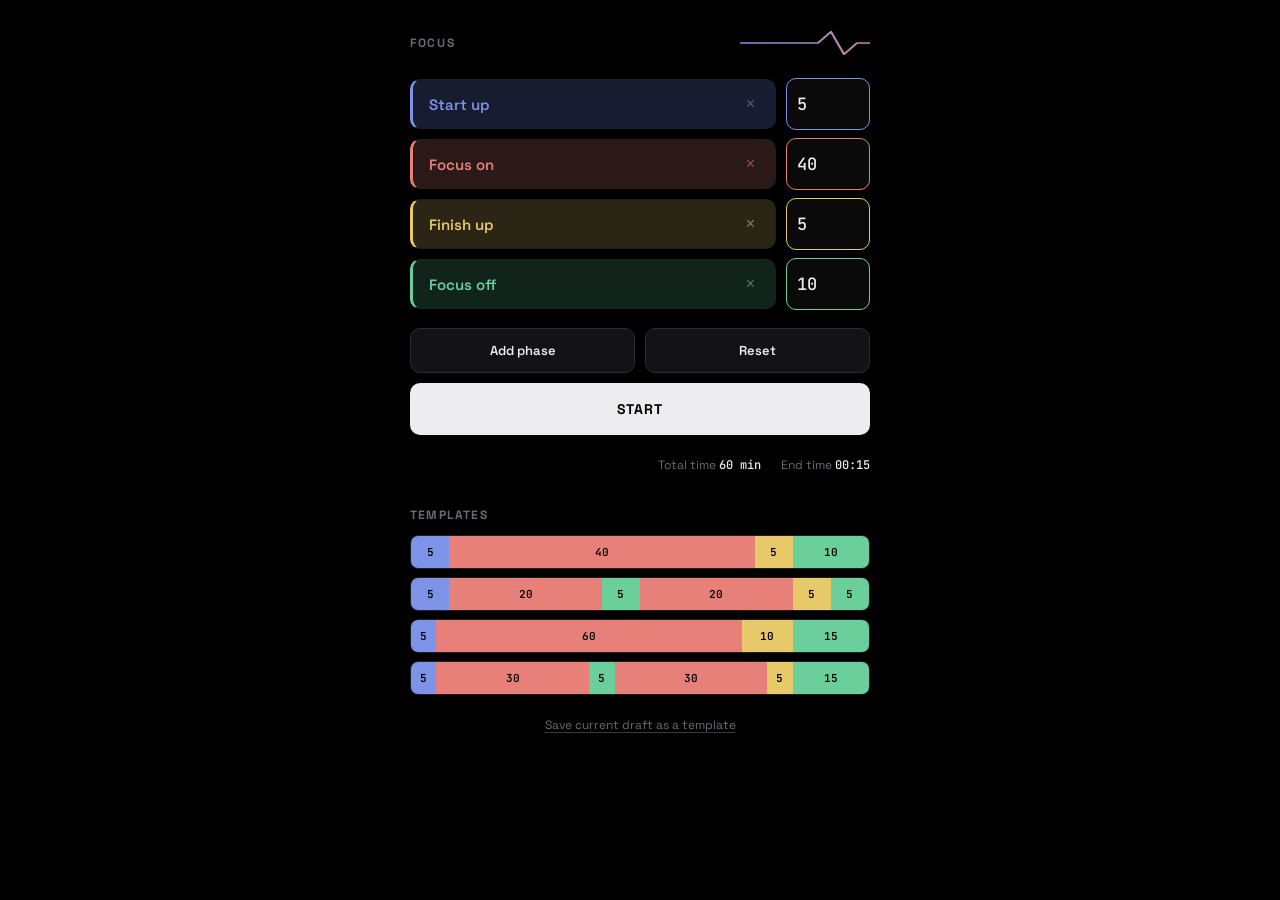
==== index.html @ ac678bc1 "Add files via upload" ====
<!DOCTYPE html>
<html lang="nl">
<head>
<meta charset="UTF-8">
<meta name="viewport" content="width=device-width, initial-scale=1.0">
<title>Focus — Instellen</title>
<link rel="preconnect" href="https://fonts.googleapis.com">
<link href="https://fonts.googleapis.com/css2?family=Space+Grotesk:wght@400;500;600;700&family=JetBrains+Mono:wght@400;500;600;700&display=swap" rel="stylesheet">
<link rel="stylesheet" href="style.css">
</head>
<body>

<div class="app">
  <header>
    <span class="brand">Focus</span>
    <div class="pulse-wrap" id="pulseWrap">
      <svg viewBox="0 0 200 32" preserveAspectRatio="none">
        <defs>
          <linearGradient id="pg" x1="0" y1="0" x2="1" y2="0">
            <stop offset="0%" stop-color="#7c93e8"/>
            <stop offset="35%" stop-color="#e8807a"/>
            <stop offset="65%" stop-color="#e8c96a"/>
            <stop offset="100%" stop-color="#6bcf9b"/>
          </linearGradient>
        </defs>
        <path d="M0,16 L60,16 L70,4 L80,28 L90,16 L200,16 L260,16 L270,4 L280,28 L290,16 L400,16"
          fill="none" stroke="url(#pg)" stroke-width="1.8" stroke-linecap="round" stroke-linejoin="round"/>
      </svg>
    </div>
  </header>

  <div class="row-list" id="phases"></div>

  <div class="actions">
    <button class="btn" id="addBtn">Add phase</button>
    <button class="btn" id="resetBtn">Reset</button>
  </div>

  <button class="btn-primary" id="startBtn">Start</button>

  <div class="summary">
    <span>Total time <strong id="totalMin">60 min</strong></span>
    <span>End time <strong id="endTime">--:--</strong></span>
  </div>

  <div class="section-title">Templates</div>
  <div id="templates"></div>
  <button class="save-template" id="saveTplBtn">Save current draft as a template</button>
</div>

<script src="shared.js"></script>
<script src="setup.js"></script>
</body>
</html>
---- style.css ----
:root {
  --bg: #000000;
  --surface: #0a0a0a;
  --surface-2: #131316;
  --border: #1e1e22;
  --border-active: #2c2c31;
  --text: #ededef;
  --text-dim: #6b6b70;
  --text-faint: #3a3a3e;

  --c-startup: #7c93e8;
  --c-startup-bg: #171c30;
  --c-focus: #e8807a;
  --c-focus-bg: #2b1917;
  --c-finish: #e8c96a;
  --c-finish-bg: #2b2515;
  --c-off: #6bcf9b;
  --c-off-bg: #11241b;
}

* { box-sizing: border-box; margin: 0; padding: 0; }

html, body {
  background: var(--bg);
  min-height: 100vh;
  min-height: 100dvh;
  width: 100%;
}

body {
  font-family: 'Space Grotesk', system-ui, sans-serif;
  color: var(--text);
  display: flex;
  justify-content: center;
  padding: 28px 16px 48px;
}

.app { width: 100%; max-width: 460px; }

header {
  display: flex;
  align-items: center;
  justify-content: space-between;
  margin-bottom: 20px;
}

.brand {
  font-size: 12px;
  font-weight: 700;
  letter-spacing: 0.14em;
  color: var(--text-dim);
  text-transform: uppercase;
  text-decoration: none;
}

.pulse-wrap { width: 130px; height: 30px; overflow: hidden; }
.pulse-wrap svg { width: 200%; height: 100%; display: block; animation: pulse-scroll 3.4s linear infinite; }
.pulse-wrap.urgent svg { animation-duration: 1.1s; }
@keyframes pulse-scroll { from { transform: translateX(0); } to { transform: translateX(-50%); } }
@media (prefers-reduced-motion: reduce) { .pulse-wrap svg { animation: none; } }

/* ---- Rows shared shape ---- */
.row-list { display: flex; flex-direction: column; gap: 8px; margin-bottom: 18px; }

/* ---- Setup page: editable phase rows ---- */
.phase { display: grid; grid-template-columns: 1fr 84px; gap: 10px; align-items: center; }

.phase-label {
  background: var(--stage-bg);
  border: 1px solid var(--border);
  border-left: 3px solid var(--stage-color);
  border-radius: 10px;
  padding: 14px 16px;
  font-weight: 600;
  font-size: 15px;
  color: var(--stage-color);
  display: flex;
  align-items: center;
  justify-content: space-between;
  gap: 8px;
}

.phase-label select {
  background: transparent; border: none; color: var(--stage-color);
  font-family: 'Space Grotesk', sans-serif; font-weight: 600; font-size: 15px;
  cursor: pointer; appearance: none; -webkit-appearance: none; width: 100%;
}
.phase-label select:focus-visible { outline: 2px solid var(--stage-color); outline-offset: 2px; border-radius: 4px; }
.phase-label select option { background: #111; color: #eee; }

.remove-btn { background: transparent; border: none; color: var(--stage-color); opacity: 0.55; font-size: 16px; cursor: pointer; line-height: 1; padding: 2px 4px; }
.remove-btn:hover { opacity: 1; }

.minutes-field {
  background: var(--surface); border: 1px solid var(--stage-color); border-radius: 10px;
  display: flex; align-items: center; padding: 0 10px; height: 52px;
}
.minutes-field input {
  width: 100%; background: transparent; border: none; color: var(--text);
  font-family: 'JetBrains Mono', monospace; font-size: 17px; font-weight: 500; text-align: left;
}
.minutes-field input:focus { outline: none; }
.minutes-field input::-webkit-outer-spin-button, .minutes-field input::-webkit-inner-spin-button { -webkit-appearance: none; margin: 0; }
.minutes-field input[type=number] { -moz-appearance: textfield; }

/* ---- Timer page: running stage rows ---- */
.stage {
  display: grid; grid-template-columns: 1fr auto; align-items: center;
  background: var(--surface); border: 1px solid var(--border); border-radius: 10px;
  padding: 14px 14px 14px 16px; border-left: 3px solid transparent;
  transition: border-color 0.25s ease, background 0.25s ease;
}
.stage.done { opacity: 0.42; }
.stage.done .label { text-decoration: line-through; }
.stage.active { border-left-color: var(--stage-color); background: var(--stage-bg); border-color: var(--border-active); }

.phase[data-type="startup"], .stage[data-type="startup"] { --stage-color: var(--c-startup); --stage-bg: var(--c-startup-bg); }
.phase[data-type="focus"],   .stage[data-type="focus"]   { --stage-color: var(--c-focus);   --stage-bg: var(--c-focus-bg); }
.phase[data-type="finish"],  .stage[data-type="finish"]  { --stage-color: var(--c-finish);  --stage-bg: var(--c-finish-bg); }
.phase[data-type="off"],     .stage[data-type="off"]     { --stage-color: var(--c-off);     --stage-bg: var(--c-off-bg); }

.label { font-weight: 500; font-size: 15px; color: var(--stage-color, var(--text-dim)); }
.stage.done .label { color: var(--text-dim); }
.stage:not(.active):not(.done) .label { color: var(--text-dim); }

.controls { display: flex; align-items: center; gap: 10px; }
.step-btn {
  width: 26px; height: 26px; border-radius: 6px; border: 1px solid var(--border-active);
  background: transparent; color: var(--text-dim); font-size: 15px; line-height: 1; cursor: pointer;
  display: flex; align-items: center; justify-content: center; transition: background 0.15s ease, color 0.15s ease;
}
.step-btn:hover { background: var(--surface-2); color: var(--text); }
.step-btn:focus-visible { outline: 2px solid var(--stage-color, #7c93e8); outline-offset: 2px; }
.step-btn:disabled { opacity: 0.25; cursor: default; }

.time { font-family: 'JetBrains Mono', monospace; font-variant-numeric: tabular-nums; font-size: 15px; font-weight: 500; width: 58px; text-align: center; color: var(--text); }
.stage.done .time { color: var(--text-dim); }

.check { width: 26px; height: 26px; display: flex; align-items: center; justify-content: center; color: var(--c-off); }

/* ---- Buttons ---- */
.actions { display: grid; grid-template-columns: 1fr 1fr; gap: 10px; margin-bottom: 10px; }
.btn {
  padding: 13px; border-radius: 10px; border: 1px solid var(--border-active);
  background: var(--surface-2); color: var(--text); font-family: 'Space Grotesk', sans-serif;
  font-weight: 600; font-size: 13px; cursor: pointer; transition: background 0.15s ease;
}
.btn:hover { background: #1a1a1e; }
.btn:focus-visible { outline: 2px solid var(--text-dim); outline-offset: 2px; }

.btn-primary {
  width: 100%; padding: 17px; border-radius: 10px; border: none;
  background: var(--text); color: #000; font-family: 'Space Grotesk', sans-serif;
  font-weight: 700; font-size: 14px; letter-spacing: 0.08em; text-transform: uppercase;
  cursor: pointer; margin-bottom: 22px;
}
.btn-primary:hover { background: #cfcfd2; }
.btn-primary:focus-visible { outline: 2px solid var(--c-focus); outline-offset: 2px; }
.btn-primary:disabled { opacity: 0.6; cursor: default; }

.btn-primary.running { background: transparent; color: var(--c-focus); border: 1px solid var(--c-focus); }

/* ---- Summary ---- */
.summary { display: flex; justify-content: flex-end; gap: 20px; font-size: 12px; color: var(--text-dim); margin-bottom: 34px; }
.summary strong { font-family: 'JetBrains Mono', monospace; color: var(--text); font-weight: 500; }

/* ---- Templates ---- */
.section-title { font-size: 12px; font-weight: 700; letter-spacing: 0.1em; text-transform: uppercase; color: var(--text-dim); margin-bottom: 12px; }
.template { display: flex; height: 34px; border-radius: 8px; overflow: hidden; margin-bottom: 8px; cursor: pointer; border: 1px solid var(--border); transition: border-color 0.15s ease, transform 0.1s ease; }
.template:hover { border-color: var(--border-active); }
.template:active { transform: scale(0.995); }
.template-seg { display: flex; align-items: center; justify-content: center; font-family: 'JetBrains Mono', monospace; font-size: 11px; font-weight: 600; color: #000; white-space: nowrap; overflow: hidden; }
.template-seg[data-type="startup"] { background: var(--c-startup); }
.template-seg[data-type="focus"]   { background: var(--c-focus); }
.template-seg[data-type="finish"]  { background: var(--c-finish); }
.template-seg[data-type="off"]     { background: var(--c-off); }

.save-template {
  width: 100%; background: transparent; border: none; color: var(--text-dim);
  font-family: 'Space Grotesk', sans-serif; font-size: 12px; text-align: center;
  padding: 14px 0 0; cursor: pointer; text-decoration: underline;
  text-decoration-color: var(--text-faint); text-underline-offset: 3px;
}
.save-template:hover { color: var(--text); }

.empty-note {
  background: var(--surface); border: 1px solid var(--border); border-radius: 10px;
  padding: 16px; font-size: 13px; color: var(--text-dim); margin-bottom: 18px; text-align: center;
}
.empty-note a { color: var(--c-startup); }
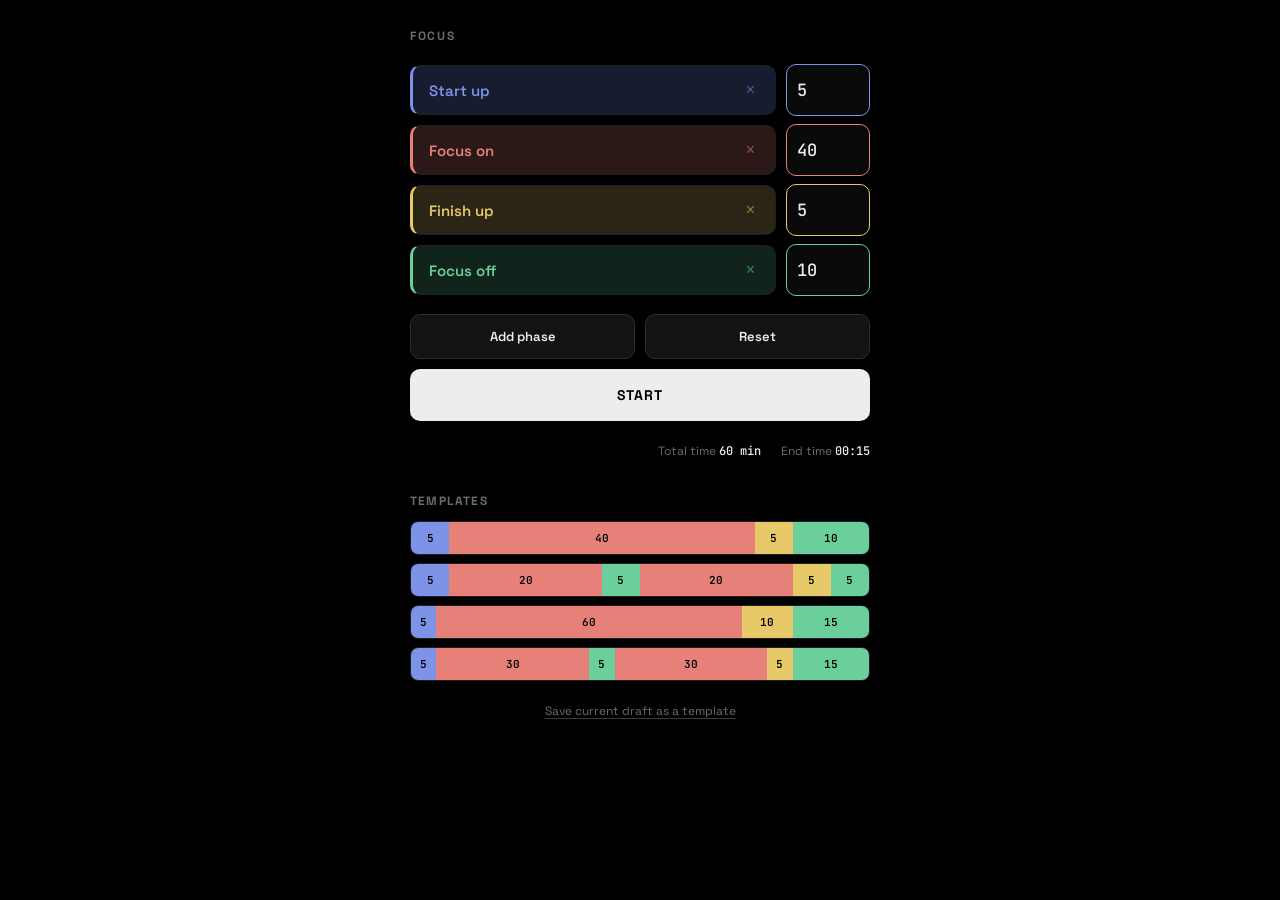
==== commit e599ecc7: "Update index.html" ====
--- a/index.html
+++ b/index.html
@@ -3,52 +3,452 @@
 <head>
 <meta charset="UTF-8">
 <meta name="viewport" content="width=device-width, initial-scale=1.0">
-<title>Focus — Instellen</title>
+<title>Focus</title>
 <link rel="preconnect" href="https://fonts.googleapis.com">
 <link href="https://fonts.googleapis.com/css2?family=Space+Grotesk:wght@400;500;600;700&family=JetBrains+Mono:wght@400;500;600;700&display=swap" rel="stylesheet">
-<link rel="stylesheet" href="style.css">
+<style>
+  :root {
+    --bg: #000000;
+    --surface: #0a0a0a;
+    --surface-2: #131316;
+    --border: #1e1e22;
+    --border-active: #2c2c31;
+    --text: #ededef;
+    --text-dim: #6b6b70;
+    --text-faint: #3a3a3e;
+    --c-startup: #7c93e8;
+    --c-startup-bg: #171c30;
+    --c-focus: #e8807a;
+    --c-focus-bg: #2b1917;
+    --c-finish: #e8c96a;
+    --c-finish-bg: #2b2515;
+    --c-off: #6bcf9b;
+    --c-off-bg: #11241b;
+  }
+  * { box-sizing: border-box; margin: 0; padding: 0; }
+  html, body {
+    background: var(--bg);
+    min-height: 100vh;
+    min-height: 100dvh;
+    width: 100%;
+  }
+  body {
+    font-family: 'Space Grotesk', system-ui, sans-serif;
+    color: var(--text);
+    display: flex;
+    justify-content: center;
+    padding: 28px 16px 48px;
+  }
+  .app { width: 100%; max-width: 460px; }
+  .view[hidden] { display: none; }
+  header {
+    display: flex;
+    align-items: center;
+    justify-content: space-between;
+    margin-bottom: 20px;
+  }
+  .brand {
+    font-size: 12px;
+    font-weight: 700;
+    letter-spacing: 0.14em;
+    color: var(--text-dim);
+    text-transform: uppercase;
+    background: none;
+    border: none;
+    cursor: default;
+    font-family: inherit;
+  }
+  .row-list { display: flex; flex-direction: column; gap: 8px; margin-bottom: 18px; }
+  .phase { display: grid; grid-template-columns: 1fr 84px; gap: 10px; align-items: center; }
+  .phase-label {
+    background: var(--stage-bg); border: 1px solid var(--border); border-left: 3px solid var(--stage-color);
+    border-radius: 10px; padding: 14px 16px; font-weight: 600; font-size: 15px; color: var(--stage-color);
+    display: flex; align-items: center; justify-content: space-between; gap: 8px;
+  }
+  .phase-label select {
+    background: transparent; border: none; color: var(--stage-color);
+    font-family: 'Space Grotesk', sans-serif; font-weight: 600; font-size: 15px;
+    cursor: pointer; appearance: none; -webkit-appearance: none; width: 100%;
+  }
+  .phase-label select:focus-visible { outline: 2px solid var(--stage-color); outline-offset: 2px; border-radius: 4px; }
+  .phase-label select option { background: #111; color: #eee; }
+  .remove-btn { background: transparent; border: none; color: var(--stage-color); opacity: 0.55; font-size: 16px; cursor: pointer; line-height: 1; padding: 2px 4px; }
+  .remove-btn:hover { opacity: 1; }
+  .minutes-field {
+    background: var(--surface); border: 1px solid var(--stage-color); border-radius: 10px;
+    display: flex; align-items: center; padding: 0 10px; height: 52px;
+  }
+  .minutes-field input {
+    width: 100%; background: transparent; border: none; color: var(--text);
+    font-family: 'JetBrains Mono', monospace; font-size: 17px; font-weight: 500; text-align: left;
+  }
+  .minutes-field input:focus { outline: none; }
+  .minutes-field input::-webkit-outer-spin-button, .minutes-field input::-webkit-inner-spin-button { -webkit-appearance: none; margin: 0; }
+  .minutes-field input[type=number] { -moz-appearance: textfield; }
+  .stage {
+    display: grid; grid-template-columns: 1fr auto; align-items: center;
+    background: var(--surface); border: 1px solid var(--border); border-radius: 10px;
+    padding: 14px 14px 14px 16px; border-left: 3px solid transparent;
+    transition: border-color 0.25s ease, background 0.25s ease;
+  }
+  .stage.done { opacity: 0.42; }
+  .stage.done .label { text-decoration: line-through; }
+  .stage.active { border-left-color: var(--stage-color); background: var(--stage-bg); border-color: var(--border-active); }
+  .phase[data-type="startup"], .stage[data-type="startup"] { --stage-color: var(--c-startup); --stage-bg: var(--c-startup-bg); }
+  .phase[data-type="focus"],   .stage[data-type="focus"]   { --stage-color: var(--c-focus);   --stage-bg: var(--c-focus-bg); }
+  .phase[data-type="finish"],  .stage[data-type="finish"]  { --stage-color: var(--c-finish);  --stage-bg: var(--c-finish-bg); }
+  .phase[data-type="off"],     .stage[data-type="off"]     { --stage-color: var(--c-off);     --stage-bg: var(--c-off-bg); }
+  .label { font-weight: 500; font-size: 15px; color: var(--stage-color, var(--text-dim)); }
+  .stage.done .label { color: var(--text-dim); }
+  .stage:not(.active):not(.done) .label { color: var(--text-dim); }
+  .controls { display: flex; align-items: center; gap: 10px; }
+  .step-btn {
+    width: 26px; height: 26px; border-radius: 6px; border: 1px solid var(--border-active);
+    background: transparent; color: var(--text-dim); font-size: 15px; line-height: 1; cursor: pointer;
+    display: flex; align-items: center; justify-content: center; transition: background 0.15s ease, color 0.15s ease;
+  }
+  .step-btn:hover { background: var(--surface-2); color: var(--text); }
+  .step-btn:focus-visible { outline: 2px solid var(--stage-color, #7c93e8); outline-offset: 2px; }
+  .step-btn:disabled { opacity: 0.25; cursor: default; }
+  .time { font-family: 'JetBrains Mono', monospace; font-variant-numeric: tabular-nums; font-size: 15px; font-weight: 500; width: 58px; text-align: center; color: var(--text); }
+  .stage.done .time { color: var(--text-dim); }
+  .check { width: 26px; height: 26px; display: flex; align-items: center; justify-content: center; color: var(--c-off); }
+  .actions { display: grid; grid-template-columns: 1fr 1fr; gap: 10px; margin-bottom: 10px; }
+  .btn {
+    padding: 13px; border-radius: 10px; border: 1px solid var(--border-active);
+    background: var(--surface-2); color: var(--text); font-family: 'Space Grotesk', sans-serif;
+    font-weight: 600; font-size: 13px; cursor: pointer; transition: background 0.15s ease;
+  }
+  .btn:hover { background: #1a1a1e; }
+  .btn:focus-visible { outline: 2px solid var(--text-dim); outline-offset: 2px; }
+  .btn-primary {
+    width: 100%; padding: 17px; border-radius: 10px; border: none;
+    background: var(--text); color: #000; font-family: 'Space Grotesk', sans-serif;
+    font-weight: 700; font-size: 14px; letter-spacing: 0.08em; text-transform: uppercase;
+    cursor: pointer; margin-bottom: 22px;
+  }
+  .btn-primary:hover { background: #cfcfd2; }
+  .btn-primary:focus-visible { outline: 2px solid var(--c-focus); outline-offset: 2px; }
+  .summary { display: flex; justify-content: flex-end; gap: 20px; font-size: 12px; color: var(--text-dim); margin-bottom: 34px; }
+  .summary strong { font-family: 'JetBrains Mono', monospace; color: var(--text); font-weight: 500; }
+  .section-title { font-size: 12px; font-weight: 700; letter-spacing: 0.1em; text-transform: uppercase; color: var(--text-dim); margin-bottom: 12px; }
+  .template { display: flex; height: 34px; border-radius: 8px; overflow: hidden; margin-bottom: 8px; cursor: pointer; border: 1px solid var(--border); transition: border-color 0.15s ease, transform 0.1s ease; }
+  .template:hover { border-color: var(--border-active); }
+  .template:active { transform: scale(0.995); }
+  .template-seg { display: flex; align-items: center; justify-content: center; font-family: 'JetBrains Mono', monospace; font-size: 11px; font-weight: 600; color: #000; white-space: nowrap; overflow: hidden; }
+  .template-seg[data-type="startup"] { background: var(--c-startup); }
+  .template-seg[data-type="focus"]   { background: var(--c-focus); }
+  .template-seg[data-type="finish"]  { background: var(--c-finish); }
+  .template-seg[data-type="off"]     { background: var(--c-off); }
+  .save-template {
+    width: 100%; background: transparent; border: none; color: var(--text-dim);
+    font-family: 'Space Grotesk', sans-serif; font-size: 12px; text-align: center;
+    padding: 14px 0 0; cursor: pointer; text-decoration: underline;
+    text-decoration-color: var(--text-faint); text-underline-offset: 3px;
+  }
+  .save-template:hover { color: var(--text); }
+</style>
 </head>
 <body>
-
-<div class="app">
+<div id="setupView" class="app view">
   <header>
     <span class="brand">Focus</span>
-    <div class="pulse-wrap" id="pulseWrap">
-      <svg viewBox="0 0 200 32" preserveAspectRatio="none">
-        <defs>
-          <linearGradient id="pg" x1="0" y1="0" x2="1" y2="0">
-            <stop offset="0%" stop-color="#7c93e8"/>
-            <stop offset="35%" stop-color="#e8807a"/>
-            <stop offset="65%" stop-color="#e8c96a"/>
-            <stop offset="100%" stop-color="#6bcf9b"/>
-          </linearGradient>
-        </defs>
-        <path d="M0,16 L60,16 L70,4 L80,28 L90,16 L200,16 L260,16 L270,4 L280,28 L290,16 L400,16"
-          fill="none" stroke="url(#pg)" stroke-width="1.8" stroke-linecap="round" stroke-linejoin="round"/>
-      </svg>
-    </div>
   </header>
-
   <div class="row-list" id="phases"></div>
-
   <div class="actions">
     <button class="btn" id="addBtn">Add phase</button>
     <button class="btn" id="resetBtn">Reset</button>
   </div>
-
   <button class="btn-primary" id="startBtn">Start</button>
-
   <div class="summary">
     <span>Total time <strong id="totalMin">60 min</strong></span>
     <span>End time <strong id="endTime">--:--</strong></span>
   </div>
-
   <div class="section-title">Templates</div>
   <div id="templates"></div>
   <button class="save-template" id="saveTplBtn">Save current draft as a template</button>
 </div>
-
-<script src="shared.js"></script>
-<script src="setup.js"></script>
+<div id="timerView" class="app view" hidden>
+  <header>
+    <span class="brand">Focus</span>
+  </header>
+  <div class="row-list" id="stages"></div>
+  <button class="btn-primary" id="stopBtn">Stop</button>
+  <div class="summary">
+    <span>Resterend <strong id="totalLeft">00:00</strong></span>
+    <span>Eindtijd <strong id="timerEndTime">--:--</strong></span>
+  </div>
+</div>
+<script>
+(function () {
+  const LABELS = { startup: 'Start up', focus: 'Focus on', finish: 'Finish up', off: 'Focus off' };
+  const TYPES = ['startup', 'focus', 'finish', 'off'];
+  const DEFAULT_PHASES = [
+    { type: 'startup', minutes: 5 },
+    { type: 'focus',   minutes: 40 },
+    { type: 'finish',  minutes: 5 },
+    { type: 'off',     minutes: 10 }
+  ];
+  const TEMPLATES = [
+    [ {type:'startup',minutes:5}, {type:'focus',minutes:40}, {type:'finish',minutes:5}, {type:'off',minutes:10} ],
+    [ {type:'startup',minutes:5}, {type:'focus',minutes:20}, {type:'off',minutes:5}, {type:'focus',minutes:20}, {type:'finish',minutes:5}, {type:'off',minutes:5} ],
+    [ {type:'startup',minutes:5}, {type:'focus',minutes:60}, {type:'finish',minutes:10}, {type:'off',minutes:15} ],
+    [ {type:'startup',minutes:5}, {type:'focus',minutes:30}, {type:'off',minutes:5}, {type:'focus',minutes:30}, {type:'finish',minutes:5}, {type:'off',minutes:15} ]
+  ];
+  function fmt(sec) {
+    sec = Math.max(0, Math.round(sec));
+    const m = Math.floor(sec / 60);
+    const s = sec % 60;
+    return String(m).padStart(2, '0') + ':' + String(s).padStart(2, '0');
+  }
+  function endTimeString(totalSeconds) {
+    const end = new Date(Date.now() + totalSeconds * 1000);
+    return String(end.getHours()).padStart(2, '0') + ':' + String(end.getMinutes()).padStart(2, '0');
+  }
+  // ---- Geluid ----
+  // De AudioContext wordt uitsluitend aangemaakt binnen de klik-handler van
+  // de Start-knop hieronder: dat is een echte gebruikersinteractie, dus de
+  // browser staat geluid toe. Omdat er geen paginanavigatie meer plaatsvindt,
+  // blijft die toestemming geldig voor de rest van de sessie.
+  let audioCtx = null;
+  function playChime(kind) {
+    if (!audioCtx) return;
+    if (audioCtx.state === 'suspended') audioCtx.resume();
+    const base = 110;
+    const partials = [
+      { ratio: 1.00, amp: 1.00, decay: 2.2 },
+      { ratio: 2.01, amp: 0.50, decay: 1.7 },
+      { ratio: 2.76, amp: 0.28, decay: 1.4 },
+      { ratio: 3.41, amp: 0.14, decay: 1.1 },
+      { ratio: 4.24, amp: 0.07, decay: 0.85 }
+    ];
+    const masterGain = kind === 'done' ? 0.24 : 0.18;
+    const start = audioCtx.currentTime;
+    const durationScale = kind === 'done' ? 1.6 : 1.0;
+    const attack = 0.09;
+    partials.forEach(p => {
+      const osc = audioCtx.createOscillator();
+      const gain = audioCtx.createGain();
+      const decay = p.decay * durationScale;
+      osc.type = 'sine';
+      osc.frequency.value = base * p.ratio;
+      gain.gain.setValueAtTime(0, start);
+      gain.gain.linearRampToValueAtTime(masterGain * p.amp, start + attack);
+      gain.gain.exponentialRampToValueAtTime(0.0001, start + attack + decay);
+      osc.connect(gain);
+      gain.connect(audioCtx.destination);
+      osc.start(start);
+      osc.stop(start + attack + decay + 0.05);
+    });
+  }
+  // ---- Instelscherm ----
+  let phases = DEFAULT_PHASES.map(p => ({ ...p }));
+  let templates = TEMPLATES.map(t => t.map(p => ({ ...p })));
+  const setupView = document.getElementById('setupView');
+  const timerView = document.getElementById('timerView');
+  const phasesEl = document.getElementById('phases');
+  const templatesEl = document.getElementById('templates');
+  const totalMinEl = document.getElementById('totalMin');
+  const endTimeEl = document.getElementById('endTime');
+  function totalMinutes(list) {
+    return list.reduce((sum, p) => sum + (p.minutes || 0), 0);
+  }
+  function renderPhases() {
+    phasesEl.innerHTML = '';
+    phases.forEach((p, i) => {
+      const row = document.createElement('div');
+      row.className = 'phase';
+      row.dataset.type = p.type;
+      const labelBox = document.createElement('div');
+      labelBox.className = 'phase-label';
+      const select = document.createElement('select');
+      TYPES.forEach(t => {
+        const opt = document.createElement('option');
+        opt.value = t;
+        opt.textContent = LABELS[t];
+        if (t === p.type) opt.selected = true;
+        select.appendChild(opt);
+      });
+      select.onchange = (e) => { phases[i].type = e.target.value; renderPhases(); };
+      const removeBtn = document.createElement('button');
+      removeBtn.className = 'remove-btn';
+      removeBtn.innerHTML = '&times;';
+      removeBtn.setAttribute('aria-label', 'Fase verwijderen');
+      removeBtn.onclick = () => { phases.splice(i, 1); renderPhases(); };
+      labelBox.appendChild(select);
+      if (phases.length > 1) labelBox.appendChild(removeBtn);
+      const field = document.createElement('div');
+      field.className = 'minutes-field';
+      const input = document.createElement('input');
+      input.type = 'number';
+      input.min = '0';
+      input.value = p.minutes;
+      input.setAttribute('aria-label', LABELS[p.type] + ' in minuten');
+      input.oninput = (e) => {
+        phases[i].minutes = Math.max(0, parseInt(e.target.value || '0', 10));
+        updateSetupSummary();
+      };
+      field.appendChild(input);
+      row.appendChild(labelBox);
+      row.appendChild(field);
+      phasesEl.appendChild(row);
+    });
+    updateSetupSummary();
+  }
+  function updateSetupSummary() {
+    const total = totalMinutes(phases);
+    totalMinEl.textContent = total + ' min';
+    endTimeEl.textContent = endTimeString(total * 60);
+  }
+  function renderTemplates() {
+    templatesEl.innerHTML = '';
+    templates.forEach((tpl) => {
+      const row = document.createElement('div');
+      row.className = 'template';
+      tpl.forEach(seg => {
+        const s = document.createElement('div');
+        s.className = 'template-seg';
+        s.dataset.type = seg.type;
+        s.style.flex = String(Math.max(seg.minutes, 1));
+        s.textContent = seg.minutes;
+        row.appendChild(s);
+      });
+      row.title = tpl.map(s => LABELS[s.type] + ' ' + s.minutes + 'm').join(' → ');
+      row.onclick = () => { phases = tpl.map(s => ({ ...s })); renderPhases(); };
+      templatesEl.appendChild(row);
+    });
+  }
+  document.getElementById('addBtn').onclick = () => {
+    phases.push({ type: 'focus', minutes: 25 });
+    renderPhases();
+  };
+  document.getElementById('resetBtn').onclick = () => {
+    phases = DEFAULT_PHASES.map(p => ({ ...p }));
+    renderPhases();
+  };
+  document.getElementById('saveTplBtn').onclick = () => {
+    templates.push(phases.map(p => ({ ...p })));
+    renderTemplates();
+  };
+  // ---- Timerscherm ----
+  let stages = [];
+  let tickHandle = null;
+  const stagesEl = document.getElementById('stages');
+  const totalLeftEl = document.getElementById('totalLeft');
+  const timerEndTimeEl = document.getElementById('timerEndTime');
+  const stopBtn = document.getElementById('stopBtn');
+  function activeIndex() {
+    return stages.findIndex(s => !s.done);
+  }
+  function totalRemaining() {
+    return stages.reduce((sum, s) => sum + (s.done ? 0 : s.remaining), 0);
+  }
+  function renderTimer() {
+    stagesEl.innerHTML = '';
+    const idx = activeIndex();
+    stages.forEach((s, i) => {
+      const row = document.createElement('div');
+      row.className = 'stage' + (s.done ? ' done' : '') + (i === idx ? ' active' : '');
+      row.dataset.type = s.type;
+      const label = document.createElement('span');
+      label.className = 'label';
+      label.textContent = LABELS[s.type];
+      const controls = document.createElement('div');
+      controls.className = 'controls';
+      if (s.done) {
+        const check = document.createElement('span');
+        check.className = 'check';
+        check.innerHTML = '&#10003;';
+        controls.appendChild(check);
+      } else {
+        const minus = document.createElement('button');
+        minus.className = 'step-btn';
+        minus.textContent = '−';
+        minus.setAttribute('aria-label', 'Minuut eraf');
+        minus.disabled = s.remaining <= 0;
+        minus.onclick = () => adjust(i, -60);
+        const time = document.createElement('span');
+        time.className = 'time';
+        time.textContent = fmt(s.remaining);
+        const plus = document.createElement('button');
+        plus.className = 'step-btn';
+        plus.textContent = '+';
+        plus.setAttribute('aria-label', 'Minuut erbij');
+        plus.onclick = () => adjust(i, 60);
+        controls.appendChild(minus);
+        controls.appendChild(time);
+        controls.appendChild(plus);
+      }
+      row.appendChild(label);
+      row.appendChild(controls);
+      stagesEl.appendChild(row);
+    });
+    totalLeftEl.textContent = fmt(totalRemaining());
+    timerEndTimeEl.textContent = endTimeString(totalRemaining());
+    if (idx === -1) {
+      stopInterval();
+      stopBtn.textContent = 'Nieuwe sessie';
+    }
+  }
+  function adjust(i, deltaSec) {
+    const s = stages[i];
+    s.remaining = Math.max(0, s.remaining + deltaSec);
+    s.duration = Math.max(s.duration, s.remaining);
+    renderTimer();
+  }
+  function tick() {
+    const idx = activeIndex();
+    if (idx === -1) { stopInterval(); return; }
+    const s = stages[idx];
+    s.remaining -= 1;
+    if (s.remaining <= 0) {
+      s.remaining = 0;
+      s.done = true;
+      const nextIdx = activeIndex();
+      playChime(nextIdx === -1 ? 'done' : 'next');
+    }
+    renderTimer();
+  }
+  function startInterval() {
+    if (tickHandle) clearInterval(tickHandle);
+    tickHandle = setInterval(tick, 1000);
+  }
+  function stopInterval() {
+    if (tickHandle) clearInterval(tickHandle);
+    tickHandle = null;
+  }
+  function showTimerView() {
+    stages = phases.map(p => ({
+      type: p.type,
+      duration: p.minutes * 60,
+      remaining: p.minutes * 60,
+      done: false
+    }));
+    stopBtn.textContent = 'Stop';
+    setupView.hidden = true;
+    timerView.hidden = false;
+    renderTimer();
+    startInterval();
+  }
+  function showSetupView() {
+    stopInterval();
+    timerView.hidden = true;
+    setupView.hidden = false;
+    renderPhases();
+  }
+  document.getElementById('startBtn').onclick = () => {
+    // Wordt aangemaakt binnen deze klik-handler: dit is een echte
+    // gebruikersinteractie, dus geluid wordt vanaf hier toegestaan.
+    if (!audioCtx) {
+      audioCtx = new (window.AudioContext || window.webkitAudioContext)();
+    }
+    if (audioCtx.state === 'suspended') audioCtx.resume();
+    showTimerView();
+  };
+  stopBtn.onclick = showSetupView;
+  renderPhases();
+  renderTemplates();
+})();
+</script>
 </body>
 </html>
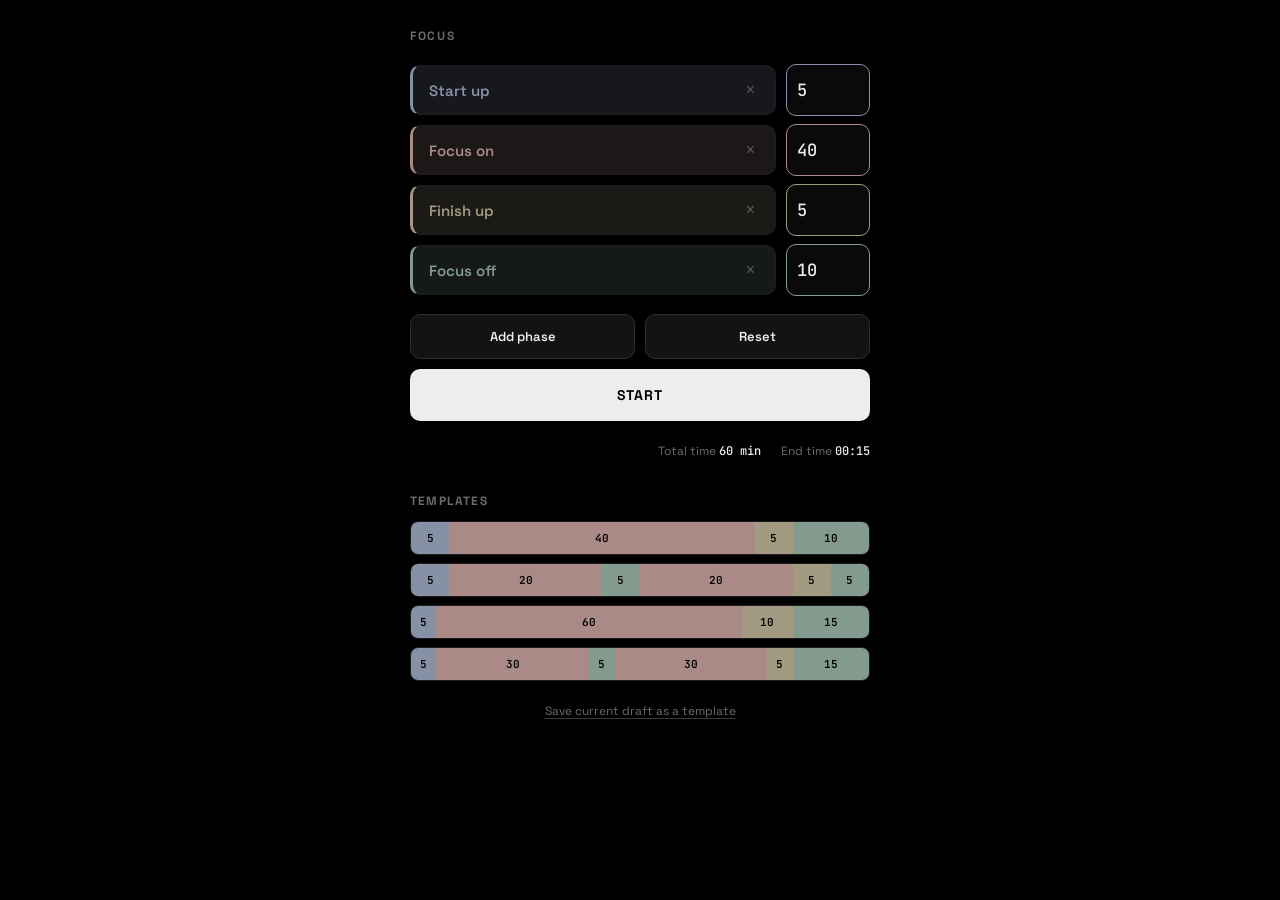
==== commit 307e6ca4: "Gedempte, donkerdere fasekleuren Co-Authored-By: Claude Sonnet 5.5 <noreply@anthropic.com> Claude-Se" ====
--- a/index.html
+++ b/index.html
@@ -16,14 +16,14 @@
     --text: #ededef;
     --text-dim: #6b6b70;
     --text-faint: #3a3a3e;
-    --c-startup: #7c93e8;
-    --c-startup-bg: #171c30;
-    --c-focus: #e8807a;
-    --c-focus-bg: #2b1917;
-    --c-finish: #e8c96a;
-    --c-finish-bg: #2b2515;
-    --c-off: #6bcf9b;
-    --c-off-bg: #11241b;
+    --c-startup: #8791a6;
+    --c-startup-bg: #16181d;
+    --c-focus: #a98a86;
+    --c-focus-bg: #1c1818;
+    --c-finish: #a39a82;
+    --c-finish-bg: #1b1a16;
+    --c-off: #839a8e;
+    --c-off-bg: #151a18;
   }
   * { box-sizing: border-box; margin: 0; padding: 0; }
   html, body {
@@ -108,7 +108,7 @@
     display: flex; align-items: center; justify-content: center; transition: background 0.15s ease, color 0.15s ease;
   }
   .step-btn:hover { background: var(--surface-2); color: var(--text); }
-  .step-btn:focus-visible { outline: 2px solid var(--stage-color, #7c93e8); outline-offset: 2px; }
+  .step-btn:focus-visible { outline: 2px solid var(--stage-color, #8791a6); outline-offset: 2px; }
   .step-btn:disabled { opacity: 0.25; cursor: default; }
   .time { font-family: 'JetBrains Mono', monospace; font-variant-numeric: tabular-nums; font-size: 15px; font-weight: 500; width: 58px; text-align: center; color: var(--text); }
   .stage.done .time { color: var(--text-dim); }
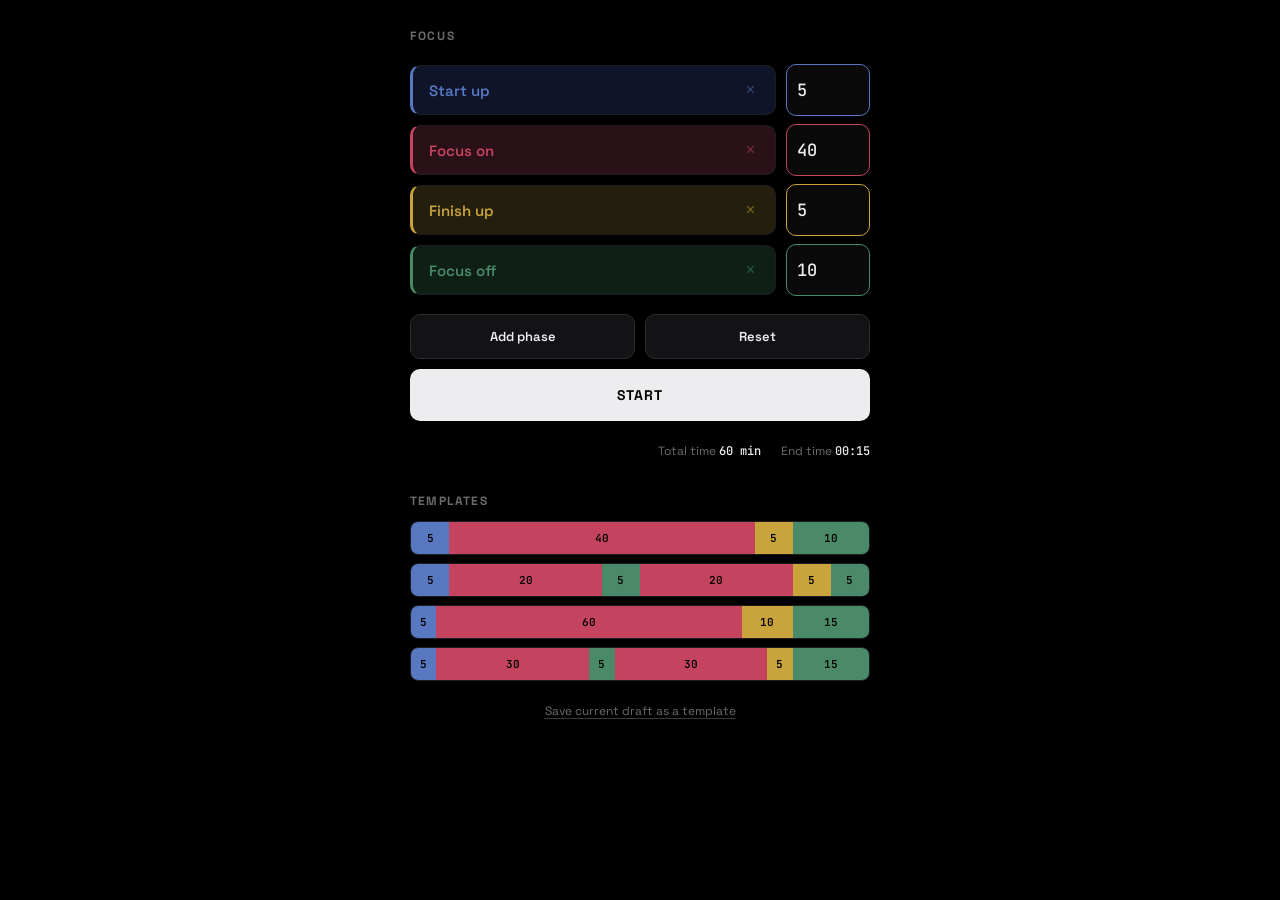
==== commit 034746e2: "Fasekleuren: nachtblauw, kersenrood, mosterdgeel, dennengroen Co-Authored-By: Claude Sonnet 5.5 <nor" ====
--- a/index.html
+++ b/index.html
@@ -16,14 +16,14 @@
     --text: #ededef;
     --text-dim: #6b6b70;
     --text-faint: #3a3a3e;
-    --c-startup: #8791a6;
-    --c-startup-bg: #16181d;
-    --c-focus: #a98a86;
-    --c-focus-bg: #1c1818;
-    --c-finish: #a39a82;
-    --c-finish-bg: #1b1a16;
-    --c-off: #839a8e;
-    --c-off-bg: #151a18;
+    --c-startup: #5878c2;
+    --c-startup-bg: #0f1428;
+    --c-focus: #c4445f;
+    --c-focus-bg: #2a1118;
+    --c-finish: #c9a43c;
+    --c-finish-bg: #241e0d;
+    --c-off: #4a8a68;
+    --c-off-bg: #0e1f16;
   }
   * { box-sizing: border-box; margin: 0; padding: 0; }
   html, body {
@@ -108,7 +108,7 @@
     display: flex; align-items: center; justify-content: center; transition: background 0.15s ease, color 0.15s ease;
   }
   .step-btn:hover { background: var(--surface-2); color: var(--text); }
-  .step-btn:focus-visible { outline: 2px solid var(--stage-color, #8791a6); outline-offset: 2px; }
+  .step-btn:focus-visible { outline: 2px solid var(--stage-color, #5878c2); outline-offset: 2px; }
   .step-btn:disabled { opacity: 0.25; cursor: default; }
   .time { font-family: 'JetBrains Mono', monospace; font-variant-numeric: tabular-nums; font-size: 15px; font-weight: 500; width: 58px; text-align: center; color: var(--text); }
   .stage.done .time { color: var(--text-dim); }
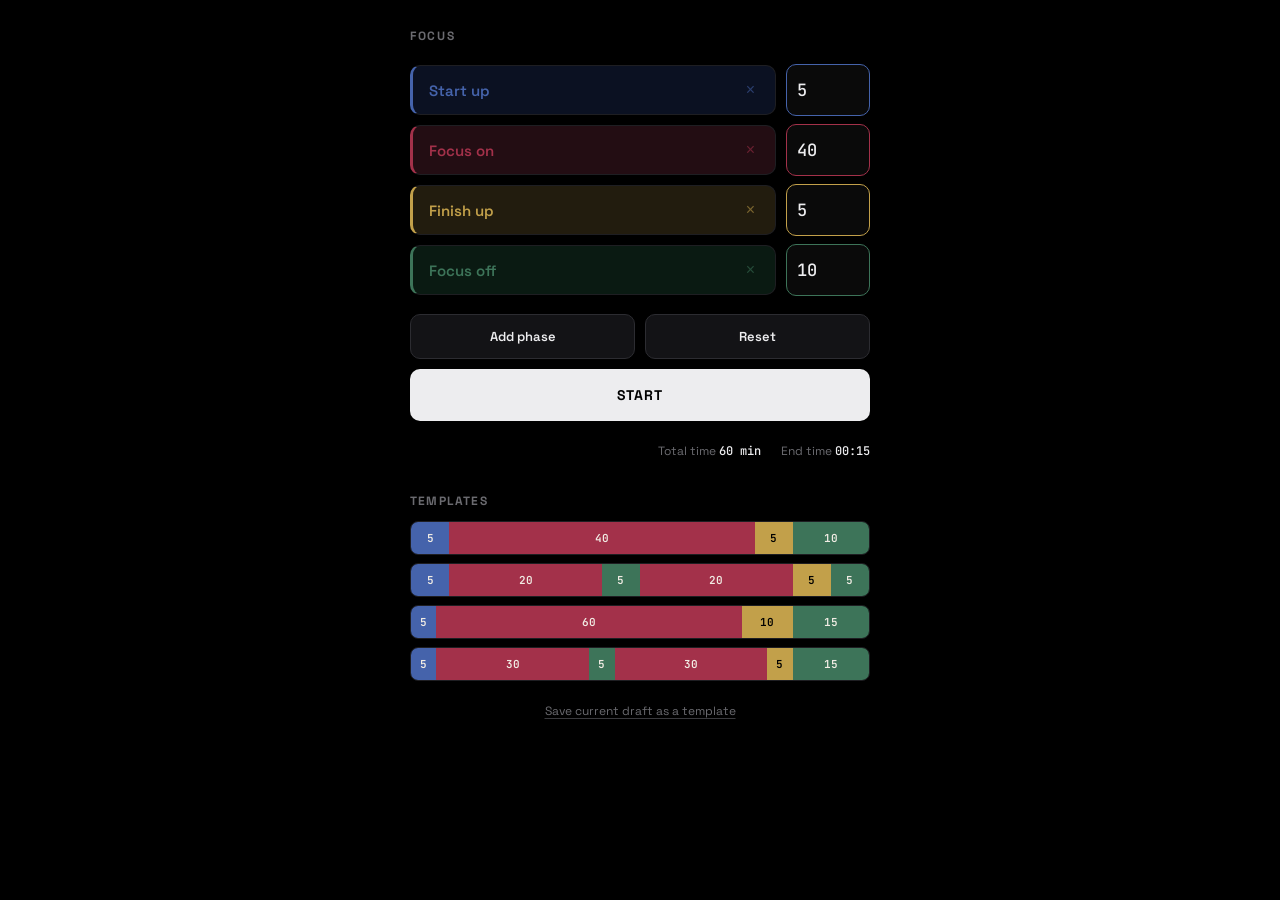
==== commit ee869be4: "Luxere, donkerdere fasekleuren: marine, bordeaux, antiek goud, flessengroen Co-Authored-By: Claude S" ====
--- a/index.html
+++ b/index.html
@@ -16,14 +16,14 @@
     --text: #ededef;
     --text-dim: #6b6b70;
     --text-faint: #3a3a3e;
-    --c-startup: #5878c2;
-    --c-startup-bg: #0f1428;
-    --c-focus: #c4445f;
-    --c-focus-bg: #2a1118;
-    --c-finish: #c9a43c;
-    --c-finish-bg: #241e0d;
-    --c-off: #4a8a68;
-    --c-off-bg: #0e1f16;
+    --c-startup: #4563ab;
+    --c-startup-bg: #0b1122;
+    --c-focus: #a3314a;
+    --c-focus-bg: #230d13;
+    --c-finish: #c2a04a;
+    --c-finish-bg: #221c0e;
+    --c-off: #3d7459;
+    --c-off-bg: #0a1a12;
   }
   * { box-sizing: border-box; margin: 0; padding: 0; }
   html, body {
@@ -108,7 +108,7 @@
     display: flex; align-items: center; justify-content: center; transition: background 0.15s ease, color 0.15s ease;
   }
   .step-btn:hover { background: var(--surface-2); color: var(--text); }
-  .step-btn:focus-visible { outline: 2px solid var(--stage-color, #5878c2); outline-offset: 2px; }
+  .step-btn:focus-visible { outline: 2px solid var(--stage-color, #4563ab); outline-offset: 2px; }
   .step-btn:disabled { opacity: 0.25; cursor: default; }
   .time { font-family: 'JetBrains Mono', monospace; font-variant-numeric: tabular-nums; font-size: 15px; font-weight: 500; width: 58px; text-align: center; color: var(--text); }
   .stage.done .time { color: var(--text-dim); }
@@ -140,6 +140,7 @@
   .template-seg[data-type="focus"]   { background: var(--c-focus); }
   .template-seg[data-type="finish"]  { background: var(--c-finish); }
   .template-seg[data-type="off"]     { background: var(--c-off); }
+  .template-seg[data-type="startup"], .template-seg[data-type="focus"], .template-seg[data-type="off"] { color: #f1ece4; }
   .save-template {
     width: 100%; background: transparent; border: none; color: var(--text-dim);
     font-family: 'Space Grotesk', sans-serif; font-size: 12px; text-align: center;
